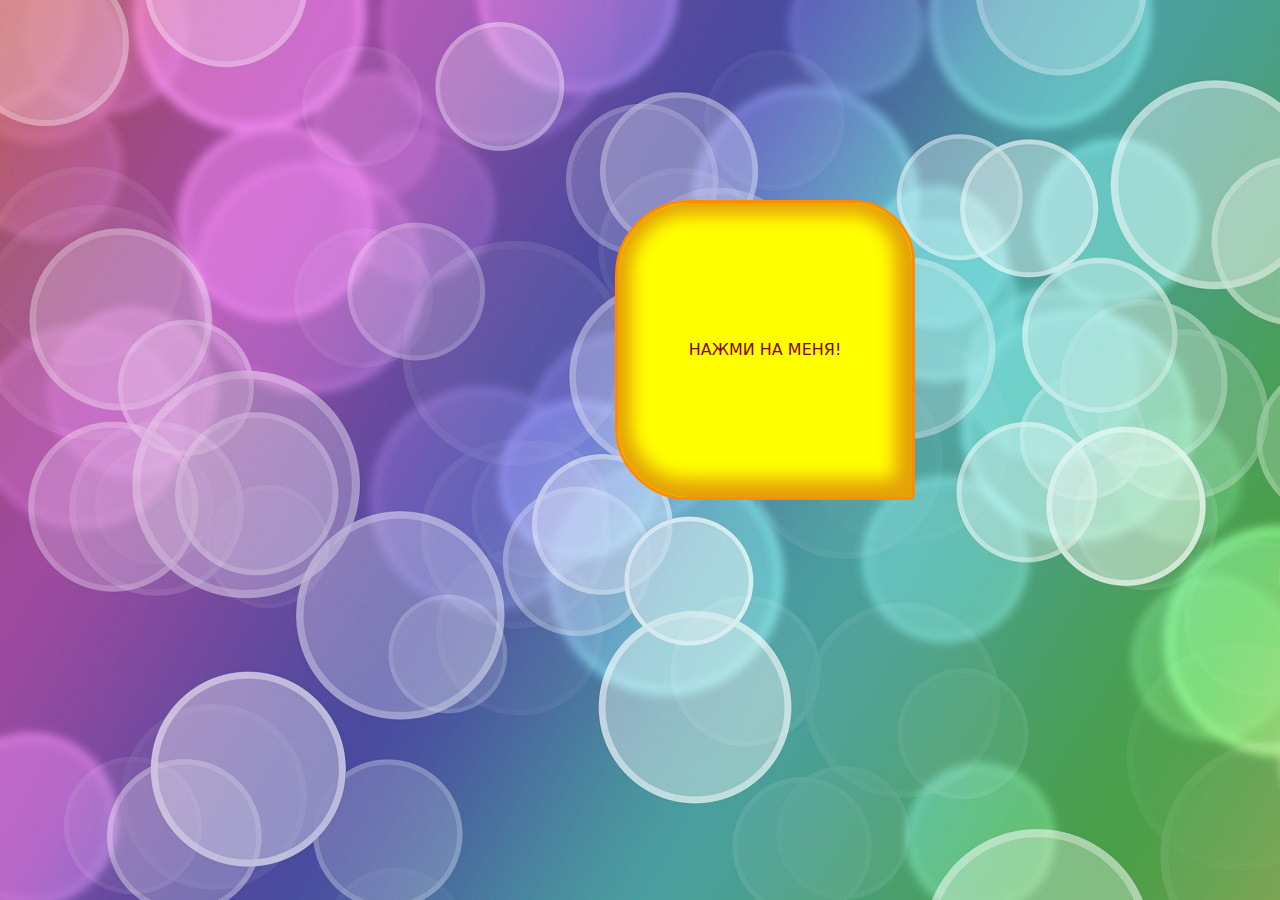
==== pages/index.html @ 89defbb4 "start page replacement" ====
<!DOCTYPE html>
<html lang="en">
<head>
    <meta charset="UTF-8">
    <title>Угадайка</title>
    <link rel="stylesheet" href="https://stackpath.bootstrapcdn.com/bootstrap/4.4.1/css/bootstrap.min.css"
          integrity="sha384-Vkoo8x4CGsO3+Hhxv8T/Q5PaXtkKtu6ug5TOeNV6gBiFeWPGFN9MuhOf23Q9Ifjh" crossorigin="anonymous">
    <link href="https://fonts.googleapis.com/css2?family=Open+Sans" rel="stylesheet">
    <link rel="stylesheet" href="../css/bootstrap.min.css">
    <link rel="stylesheet" href="../css/style.css">
</head>
<body>

<div class="container">
    <div class="row game-card align-items-center">
        <div class="col col-md-4 offset-md-4"> 
            <div class="card text-center"> 
                <div class="card-header"> 
                    <p class="m-0">Вопрос №<span id="orderNumberField">5</span></p> 
                </div>
                <div class="card-body"> 
                    <div class="row no-gutters"> 
                        <div class="col">
                            <h3 class="card-title m-0"><span id="answerField">Вы загадали число 5?</span></h3>
                        </div>
                    </div>
                </div>
                <div class="card-body"> 
                    <div class="btn-group" role="group"> 
                        <button class="btn btn-info" id="btnLess">&#129047;<br>меньше</button> 
                        <button class="btn btn-success btn-lg" id="btnEqual">Верно!</button> 
                        <button class="btn btn-info" id="btnOver">больше<br>&#129045;</button> 
                    </div>
                </div>
                <div class="card-footer">
                    <button class="btn btn-success btn-sm" id="btnRetry">Заново</button> 
                </div>
            </div>
        </div>
    </div>
</div>

        <div class="col-12">
            <button class="start1 text-uppercase"> Нажми на меня!</button>
        </div>

        <div class="modal fade" id="numberModal" tabindex="-1" aria-labelledby="maxMinNumber" aria-hidden="true">
            <div class="modal-dialog modal-dialog-centered">
              <div class="modal-content">
                <div class="modal-header">
                  <h1 class="modal-title fs-5" id="questionNumber">В каком диапазоне будем угадывать числа? </h1>
                  <button type="button" class="btn-close" data-bs-dismiss="modal" aria-label="Закрыть"></button>
                </div>
                <div class="modal-body">
                    <div class="row">
                        <div class="col-12">
                            <div class="form-group">
                                <label>Минимальное значение числа для игры</label>
                                <input type="text" id="numberMin" class="form-control" placeholder ="0">
                            </div>
                        </div>
                    </div>
                    <div class="row">
                        <div class="col-12">
                            <div class="form-group">
                                <label>Максимальное значение числа для игры</label>
                                <input type="text" id="numberMax" class="form-control" placeholder ="100">
                            </div>
                        </div>
                    </div>
                </div>
                <div class="modal-footer">
                  <button type="button" id="btnOk" class="btn btn-danger text-uppercase" data-bs-dismiss="modal">ОК</button>
                  <button type="button" id="btnClose" class="btn btn-info text-uppercase">Отмена</button>
                </div>
              </div>
            </div>
          </div>


<script src="../js/bootstrap.bundle.min.js"></script>
<script src="../js/sweetalert2.all.min.js"></script>
<script src="../js/script.js"></script>
</body>
</html>
---- css/style.css ----
body{
    background-image: url(../images/bubbles_background.jpg);
}

.game-card {
    height: 200px;
    font-family: 'Open Sans', monospace;
    margin-top: 150px;
}


.modal{
    display: none;
    position: fixed;
}

.start1{
    display: block;
    width: 300px;
    height: 300px;
    margin: 200px 600px;
    padding: 8px 30px;
    color:darkred;
    background-color: yellow;
    border: 3px;
    border-style: solid;
    border-color: darkorange;
    border-top-left-radius: 75px;
    border-top-right-radius: 62px;
    border-bottom-left-radius: 73px;
    border-bottom-right-radius: 6px;
    box-shadow: inset -2px -3px 17px 15px rgba(190, 19, 19, 0.4);
}
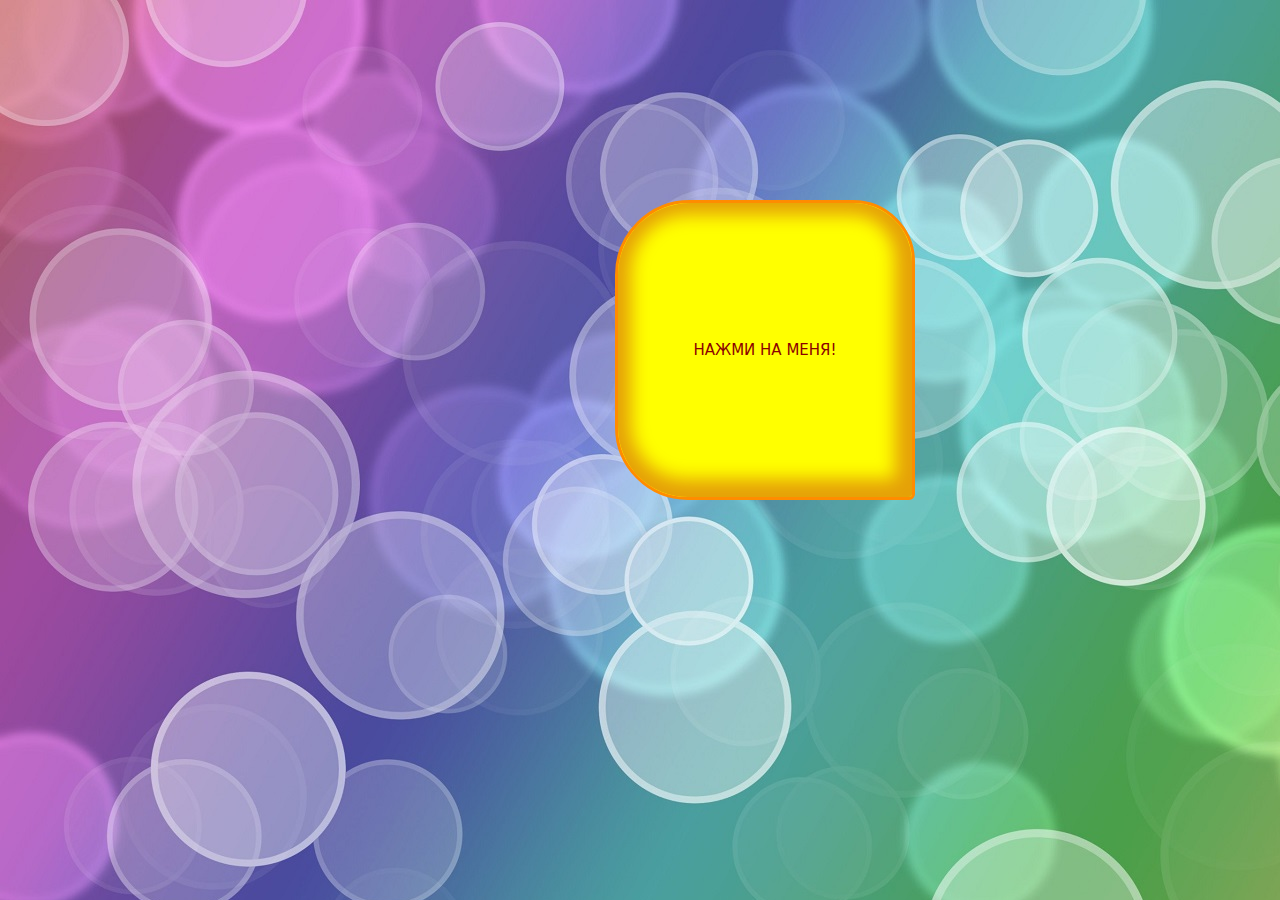
==== commit 3e1a707f: "create sryle" ====
--- a/pages/index.html
+++ b/pages/index.html
@@ -6,8 +6,9 @@
     <link rel="stylesheet" href="https://stackpath.bootstrapcdn.com/bootstrap/4.4.1/css/bootstrap.min.css"
           integrity="sha384-Vkoo8x4CGsO3+Hhxv8T/Q5PaXtkKtu6ug5TOeNV6gBiFeWPGFN9MuhOf23Q9Ifjh" crossorigin="anonymous">
     <link href="https://fonts.googleapis.com/css2?family=Open+Sans" rel="stylesheet">
-    <link rel="stylesheet" href="../css/bootstrap.min.css">
-    <link rel="stylesheet" href="../css/style.css">
+    <link rel="stylesheet" href="../css/bootstrap.min.css">  
+    <link rel="stylesheet" href="../css/style.css" type="text/css"/>
+    
 </head>
 <body>
 
@@ -34,11 +35,13 @@
                 </div>
                 <div class="card-footer">
                     <button class="btn btn-success btn-sm" id="btnRetry">Заново</button> 
-                </div>
+                </div>   
             </div>
         </div>
     </div>
 </div>
+
+
 
         <div class="col-12">
             <button class="start1 text-uppercase"> Нажми на меня!</button>
@@ -76,6 +79,7 @@
               </div>
             </div>
           </div>
+          
 
 
 <script src="../js/bootstrap.bundle.min.js"></script>
--- a/css/style.css
+++ b/css/style.css
@@ -1,13 +1,28 @@
 body{
     background-image: url(../images/bubbles_background.jpg);
 }
+html{
+    box-sizing: border-box;
+    font-size: 15px;
+}
+*{
+    margin: 0;
+    padding: 0;
+}
+*, *::after, *::before{
+    box-sizing: inherit;
+}
+
 
 .game-card {
     height: 200px;
     font-family: 'Open Sans', monospace;
     margin-top: 150px;
+    
 }
-
+.container{
+    max-width: 1000px;
+}
 
 .modal{
     display: none;
@@ -30,5 +45,14 @@
     border-bottom-left-radius: 73px;
     border-bottom-right-radius: 6px;
     box-shadow: inset -2px -3px 17px 15px rgba(190, 19, 19, 0.4);
+    align-items: center;
 }
 
+.col-12{
+    align-items: center;
+}
+
+.btn-group{
+    width: 100%;
+}
+
